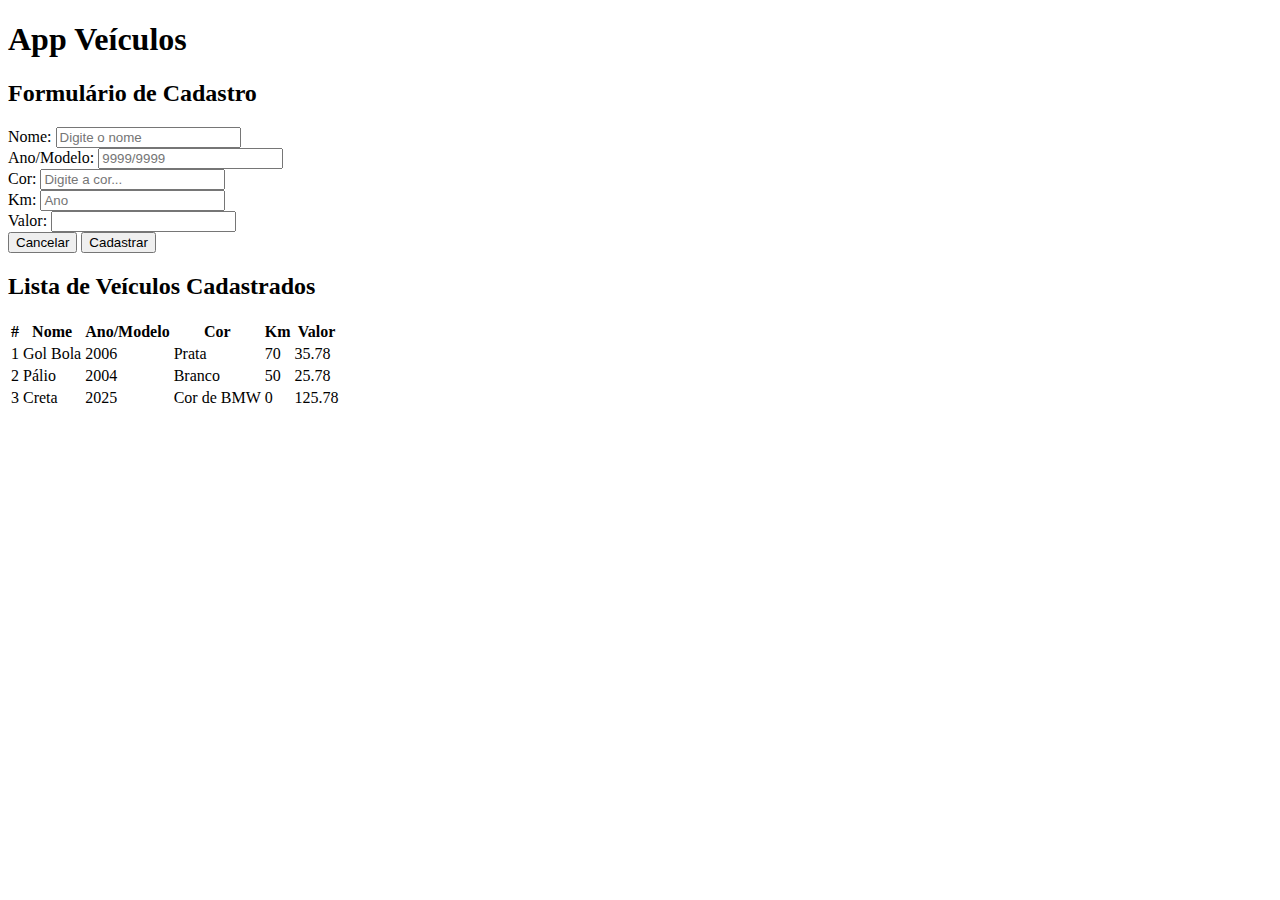
==== app_veiculos/index.html @ 248509d0 "App Veiculos" ====
<!DOCTYPE html>
<html lang="en">
<head>
  <meta charset="UTF-8">
  <meta name="viewport" content="width=device-width, initial-scale=1.0">
  <title>API Veículos</title>
  <script defer src="comportamento.js"></script>
</head>
<body>
  <header>
    <h1>App Veículos</h1>
  </header>

  <main>
    <section>
      <h2>Formulário de Cadastro</h1>
      <form id="form-veiculo">
        <div>
          <label for="nome">Nome:</label>
          <input id="nome" placeholder="Digite o nome"/>
        </div>
        <div>
          <label for="ano_modelo">Ano/Modelo:</label>
          <input id="ano_modelo" placeholder="9999/9999"/>
        </div>
        <div>
          <label for="cor">Cor:</label>
          <input id="cor" placeholder="Digite a cor..." />
        </div>
        <div>
          <label for="km">Km:</label>
          <input id="km" placeholder="Ano" />
        </div>
        <div>
          <label for="valor">Valor: </label>
          <input id="valor" type="number" />
        </div>
        <div>
          <input type="reset" value="Cancelar" />
          <input id="btn-cadastrar" type="button" value="Cadastrar" />
        </div>
      </form>
    </section>
    <section>
      <h2>Lista de Veículos Cadastrados</h2>
      <table>
        <thead>
          <tr>
            <th>#</th>
            <th>Nome</th>
            <th>Ano/Modelo</th>
            <th>Cor</th>
            <th>Km</th>
            <th>Valor</th>
          </tr>
        </thead>
        <tbody id="lista-veiculos">

        </tbody>
      </table>
    </section>
  </main>

  <footer>

  </footer>
</body>
</html>
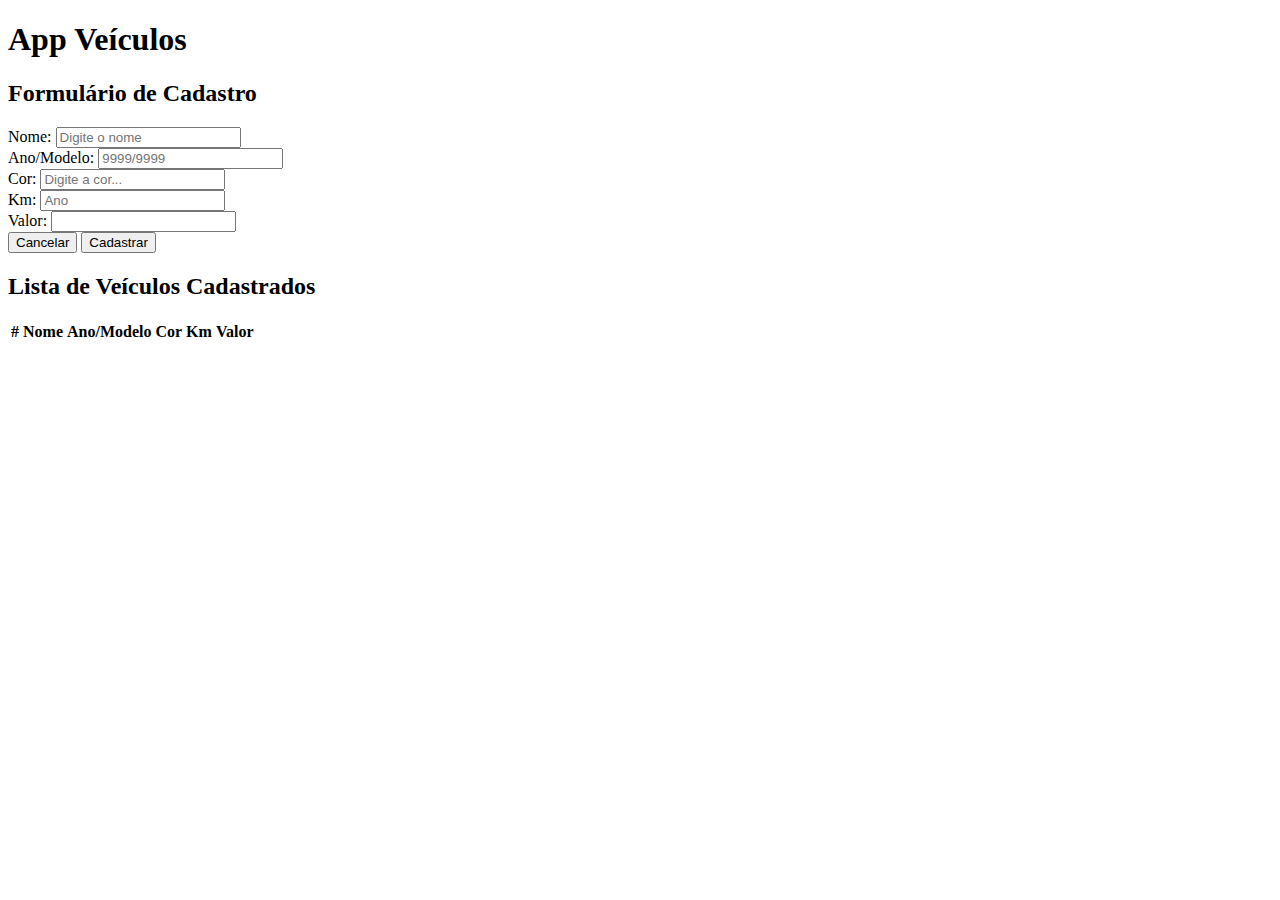
==== commit cbc23cf2: "Integracao com API Backend" ====
--- a/app_veiculos/index.html
+++ b/app_veiculos/index.html
@@ -55,7 +55,7 @@
           </tr>
         </thead>
         <tbody id="lista-veiculos">
-
+          
         </tbody>
       </table>
     </section>
